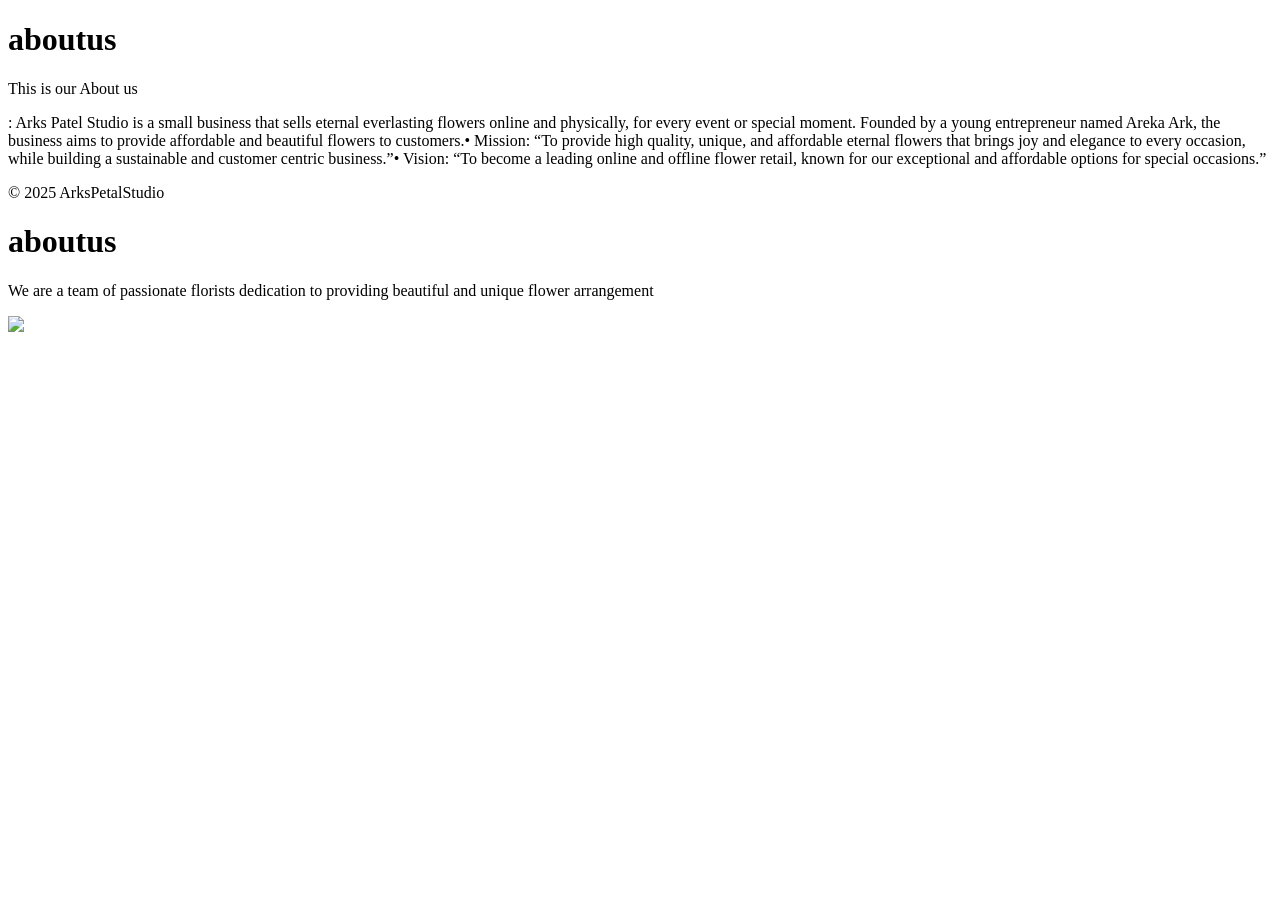
==== About us.html @ 54eb0da8 "st10459983 Ark's Petal Studio is a flower that offers eternal flowers for every event." ====
<!DOCTYPE html>
<html lang="en">
<head>
    <meta charset="UTF-8">
    <meta name="viewport" content="width=device-width, initial-scale=1.0">
    <title>About Us-Arks Petal Studio</title>
    <link rel="stylesheet"href="styles.css">
</head>
<body>
    <main> 
  <!--This is the About us section-->  
  <h1>aboutus</h1>
    <header>This is our About us</header>
     <p>: Arks Patel Studio is a small business that sells eternal everlasting flowers online and physically, for every event or special moment. Founded by a young entrepreneur named Areka Ark, the business aims to provide affordable and beautiful flowers to customers.•
      	Mission: “To provide high quality, unique, and affordable eternal flowers that brings joy and elegance to every occasion, while building a sustainable and customer centric business.”•
        	Vision: “To become a leading online and offline flower retail, known for our exceptional and affordable options for special occasions.”</p>
  </aboutus>
  <footer>
    <p>&copy; 2025 ArksPetalStudio</p>
  </footer>
  <h1>aboutus</h1>
  <p>We are a team of passionate florists dedication to providing beautiful and unique flower arrangement</p>
  <img src="images/"team.jfif>
</body>
</html>
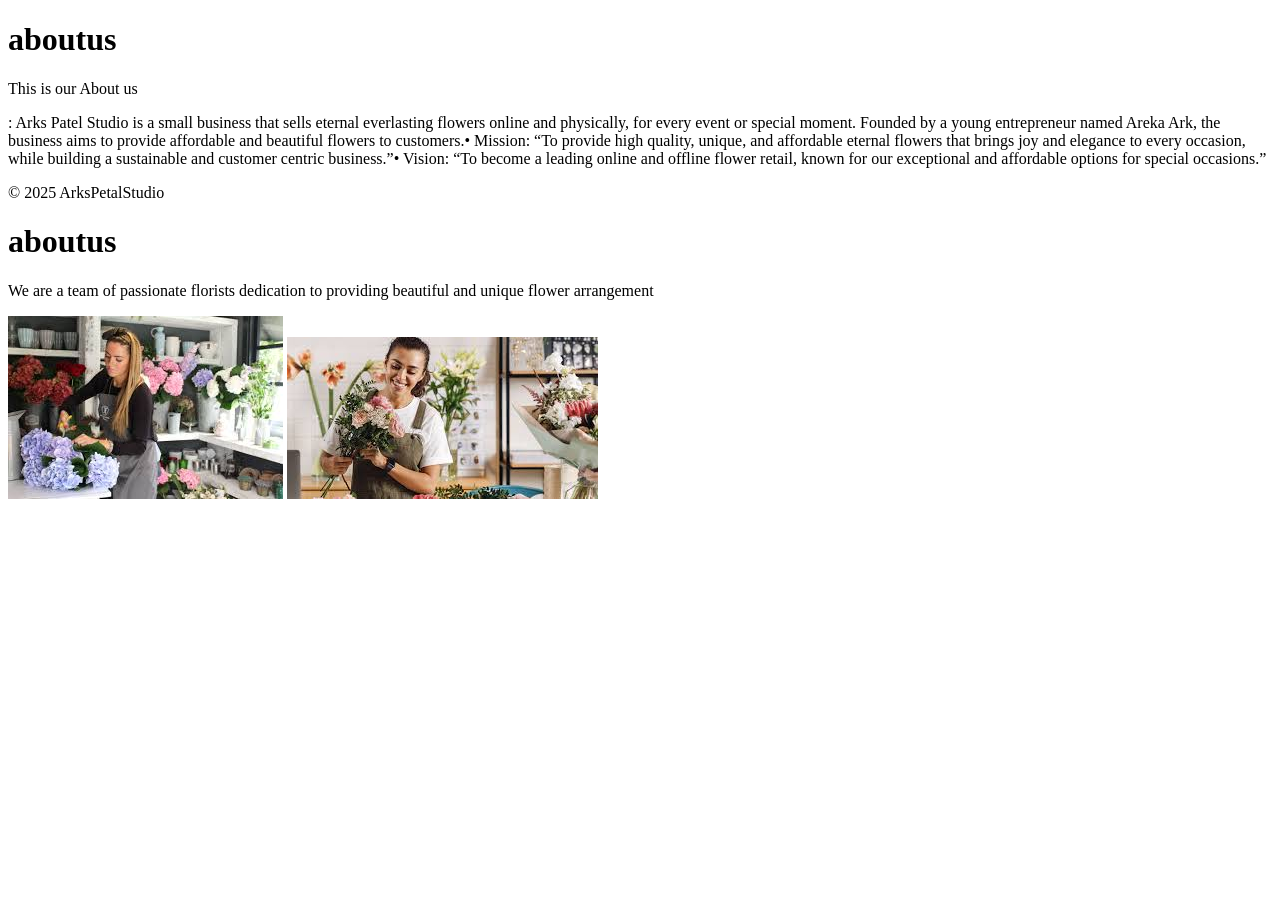
==== commit 594e8271: "st10459983 Arks petal studio" ====
--- a/About us.html
+++ b/About us.html
@@ -20,6 +20,7 @@
   </footer>
   <h1>aboutus</h1>
   <p>We are a team of passionate florists dedication to providing beautiful and unique flower arrangement</p>
-  <img src="images/"team.jfif>
+  <img src="team.jfif"team.jfif>
+  <img src="team 2.jfif">
 </body>
 </html>
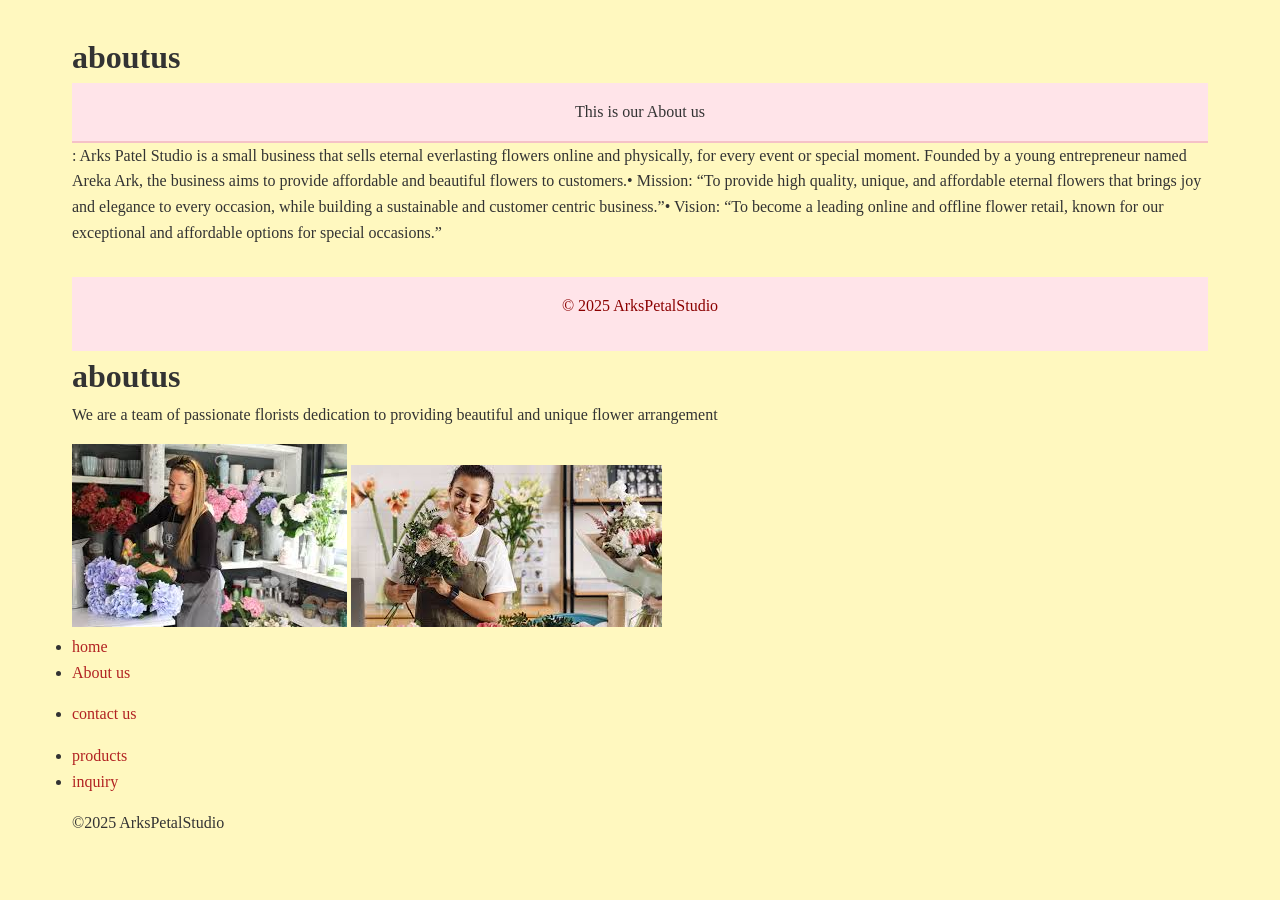
==== commit a4c95fdf: "my CSS" ====
--- a/About us.html
+++ b/About us.html
@@ -23,4 +23,17 @@
   <img src="team.jfif"team.jfif>
   <img src="team 2.jfif">
 </body>
-</html>+</html>
+<link rel="stylesheet"href="style.css"></link>
+<ul>
+            <li><a href="index.html">home</a></li>
+            <li><a href="About us.html">About us</a></li> <P>
+            <li><a href="contact us">contact us</a></li><P> 
+                <li><a href="products.html">products</a></li>
+                <li><a href="inquiry.html">inquiry</a></li>
+            
+            </P>
+            <p>&copy;2025 ArksPetalStudio</p>
+        </ul>
+    </nav>
+    
--- a/style.css
+++ b/style.css
@@ -0,0 +1,132 @@
+/*========================
+Arks petal studio - style.css
+==========================
+Author: AREKA
+Description: External CSS for 
+Arks petal studio website
+=========================*/
+/* 1. CSS Reset - ensures  consistency across browsers */
+* { 
+    margin: 0;
+    padding: 0;
+    box-sizing: border-box;
+}
+/*2. base style */
+html { font-size: 16px;
+    scroll-behavior: smooth;
+}
+body { 
+    font-family: "poppings"; Arial, sans-serif;
+    font-size: 1rem;
+    line-height: 1.6;
+    color: #333333;
+    background-color: #fff8bf; /*soft floral background*/
+    padding: 8;
+    margin: 8;
+}
+/*3. Global links*/
+a {
+    text-decoration: double;
+    color: #b22222; /*floral red*/
+    transition: color 0.3s ease;
+}
+a : hover {
+    color: #ff6f91; /* pink highlight*/
+}
+/* 4. Header & navigation*/
+header {
+    background: #ffe4e9;/* pastel pink*/
+    padding: 1rem 2rem;
+    text-align:center;
+    border-bottom: 2px solid #f5c2c7;
+}
+header h1 {
+    font-size: 2rem;
+    font-weight: 700;
+    color: #8b0000;
+    letter-spacing: 2px;
+}
+nav ul {
+    list-style: none;
+    display: flex;
+    justify-content: center;
+    gap:2rem;
+    margin-top: 0.5rem;
+}
+nav ul li {
+    font-size: 1.1rem;
+    font-weight: 500;
+}
+/*5. main content*/
+main {
+    padding: 2rem;
+    max-width: 1200px;
+    margin: auto;
+}
+h2 {
+    font-size: 1.8rem;
+    margin-bottom: 1rem;
+    color: #b22222;
+}
+p {
+    margin-bottom: 1rem;
+}
+/*6. buttons*/
+button,
+input [ type="submit" ] {
+    background-color: ff6f91;
+    border: none;
+    color: white;
+    padding: 0.7rem 1.5rem;
+    border-radius: 5px;
+    cursor: pointer;
+    font-size: 1rem;
+    transition: background 0.3s ease;
+}
+:button:hover,
+input [type= "submit"]:hover {
+    background-color: #e75480;
+}
+/*8.forms*/
+form {
+    max-width: 600px;
+    margin: 2rem auto;
+    background: #fff;
+    padding: 1.5rem;
+    border: 1px solid #f5c2c7;
+    border-radius: 8px;
+}
+form label {
+    display: block;
+    margin-bottom: 0.5rem;
+    font-weight: 600;
+}
+form input,
+form textarea {
+    width: 100%;
+    padding: 0.6rem;
+    margin-bottom: 1rem;
+    border: 1px solid #ccc;
+    border-radius: 4px;
+}
+/*8. footer*/ 
+footer {
+    text-align: center;
+    padding: 1rem;
+    background: #ffe4e9;
+    color: #8b0000;
+    margin-top: 2rem;
+}
+/*9. Responsive design*/
+@media (max-width:768px) {
+  nav ul  {
+    flex-direction: column;
+    gap: 1rem;
+}
+header h1 { 
+    font-size: 1.5rem;
+}
+main {
+    padding: 1rem;
+}
+}
